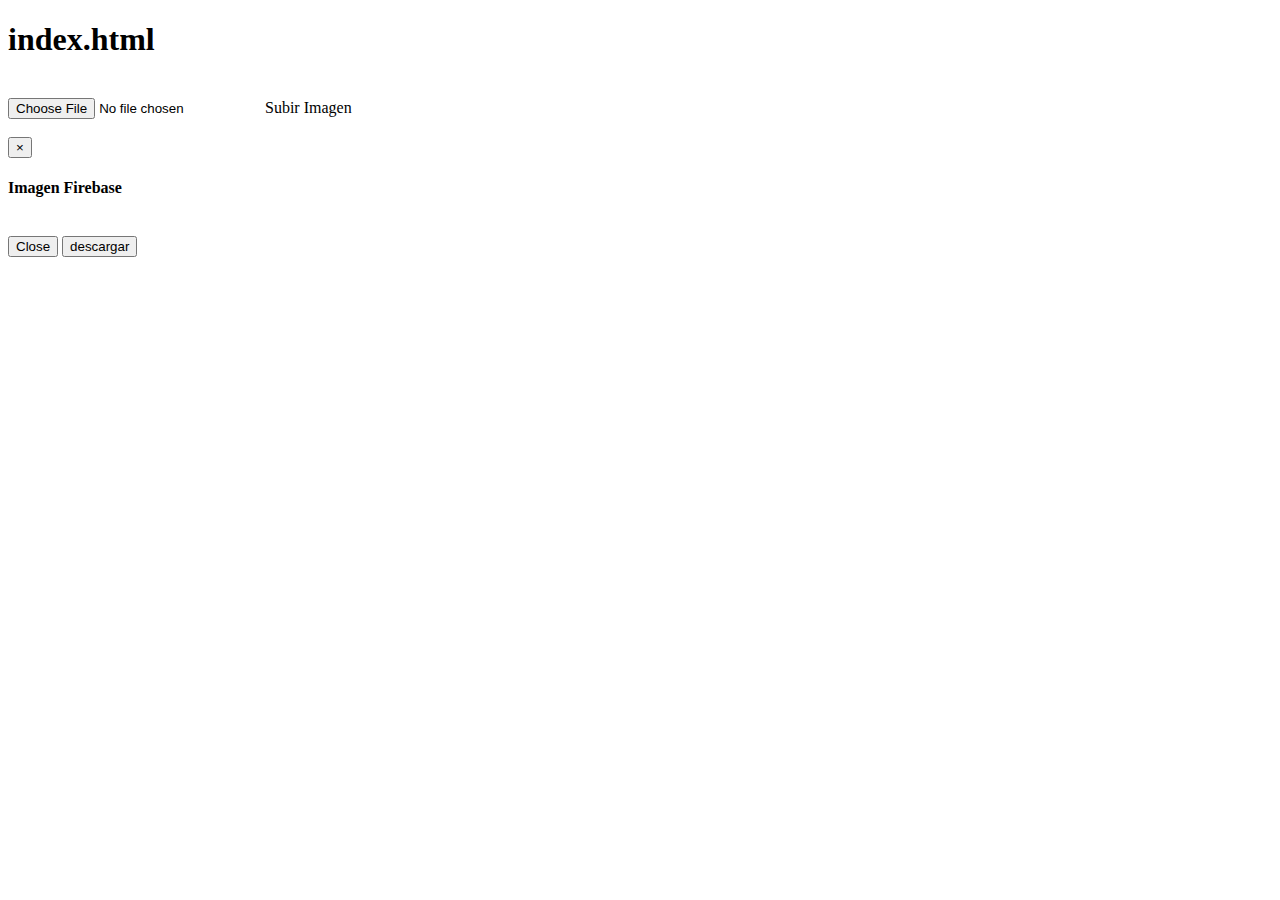
==== index.html @ b6c59f33 "add references a firebaseDatabase" ====
<!DOCTYPE HTML>
<html>
<head>
<meta charset="utf-8">
<title>como subir una imagen a firebase</title>


<link rel="stylesheet" href="css/bootstrap.min.css" >
<link rel="stylesheet" href="css/css.css" >

<script src="js/jquery.min.js"></script>
<script src="js/bootstrap.min.js"></script>
<script src="js/Redimencionar.js"></script>
<script src="js/index.js"></script> 

<script src="https://www.gstatic.com/firebasejs/3.8.0/firebase.js"></script>

</head>
<body>
<h1>index.html</h1>
<div class="container">
<!-- Región selección imagen -->
    <div class="row">
        <div class="col-md-12 text-center">
        <br/>
            <span id="fileselector">
                <label class="btn btn-default" for="upload-file-selector">
                <input id="upload-file-selector" type="file" accept="image/x-png,image/gif,image/jpeg" >
                <i class="fa_icon icon-upload-alt margin-correction"></i>Subir Imagen
                </label>
            </span>

        </div>
    </div>
<!-- Región muestreo de imagen -->
    <div class="row">
        <div class="col-md-12 text-center">
        <br/>
           <img id="img" src="img/no-image.png" class="img-thumbnail" style="display:none" width="150" />
        </div>
    </div>
    
<!-- Mostrar las imágenes subidas a firebase -->
    <div class="row text-center" id="Loader" style="display:none">
        <img src="img/ajax-loader.gif"/>
    </div>
    <!-- Mostrar la lista de imágenes de firebase -->
    <div class="row" id="DivImagenes"></div>
    
    <!-- Código del modal con bootstrap -->
    <!-- Modal -->
<div class="modal fade" id="myModal" tabindex="-1" role="dialog" aria-labelledby="myModalLabel">
  <div class="modal-dialog" role="document">
    <div class="modal-content">
      <div class="modal-header">
        <button type="button" class="close" data-dismiss="modal" aria-label="Close"><span aria-hidden="true">&times;</span></button>
        <h4 class="modal-title" id="myModalLabel">Imagen Firebase</h4>
      </div>
      <div class="modal-body ">
        <!-- Imagen que esta en firebase -->
          <img  src="" id="PreviewImg"  class="img-responsive" />
      </div>
        <div class="modal-footer">
            <button type="button" class="btn btn-default" data-dismiss="modal">Close</button>
            <button type="button" class="btn btn-warning">descargar</button>
        </div>
      
    </div>
  </div>
</div>

    
</div>
<!-- fire
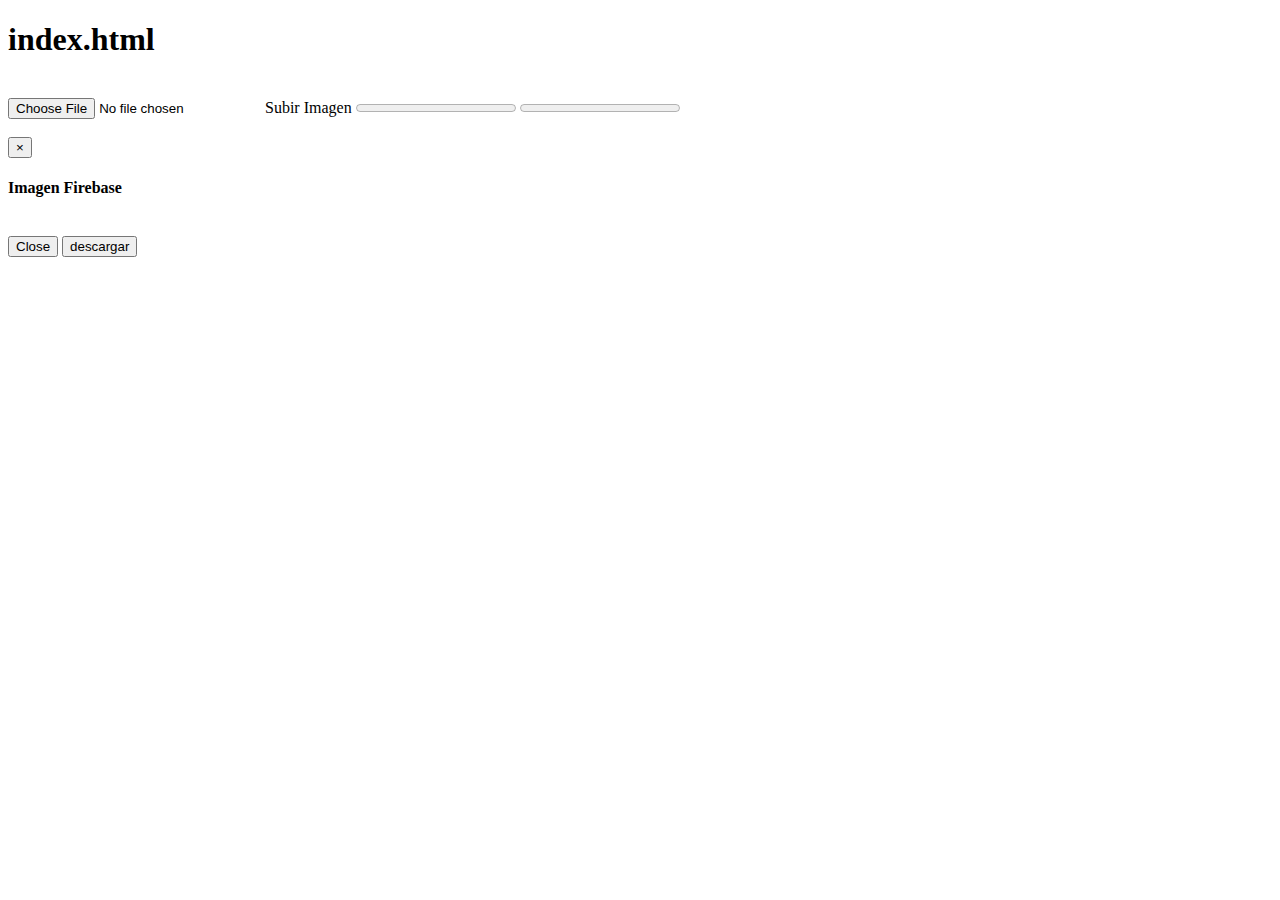
==== commit 07ff1e1b: "add code subidaydescarga ok upload" ====
--- a/index.html
+++ b/index.html
@@ -14,6 +14,20 @@
 <script src="js/index.js"></script> 
 
 <script src="https://www.gstatic.com/firebasejs/3.8.0/firebase.js"></script>
+<script>
+    
+    var config = {
+        apiKey: "AIzaSyD0miVM-LBHNt3FzaX-Apmsx4NkOvJowOY",
+        authDomain: "software-eventos.firebaseapp.com",
+        databaseURL: "https://software-eventos.firebaseio.com",
+        projectId: "software-eventos",
+        storageBucket: "software-eventos.appspot.com",
+        messagingSenderId: "580152220271"
+    };
+    firebase.initializeApp(config);
+
+</script>
+
 
 </head>
 <body>
@@ -25,10 +39,14 @@
         <br/>
             <span id="fileselector">
                 <label class="btn btn-default" for="upload-file-selector">
-                <input id="upload-file-selector" type="file" accept="image/x-png,image/gif,image/jpeg" >
+                <input id="upload-file-selector" type="file" >
                 <i class="fa_icon icon-upload-alt margin-correction"></i>Subir Imagen
                 </label>
+                <progress value="0" max="100" id="uploader">0%</progress>
             </span>
+
+                 <progress value="0" max="100" id="uploader">0%</progress>
+
 
         </div>
     </div>
